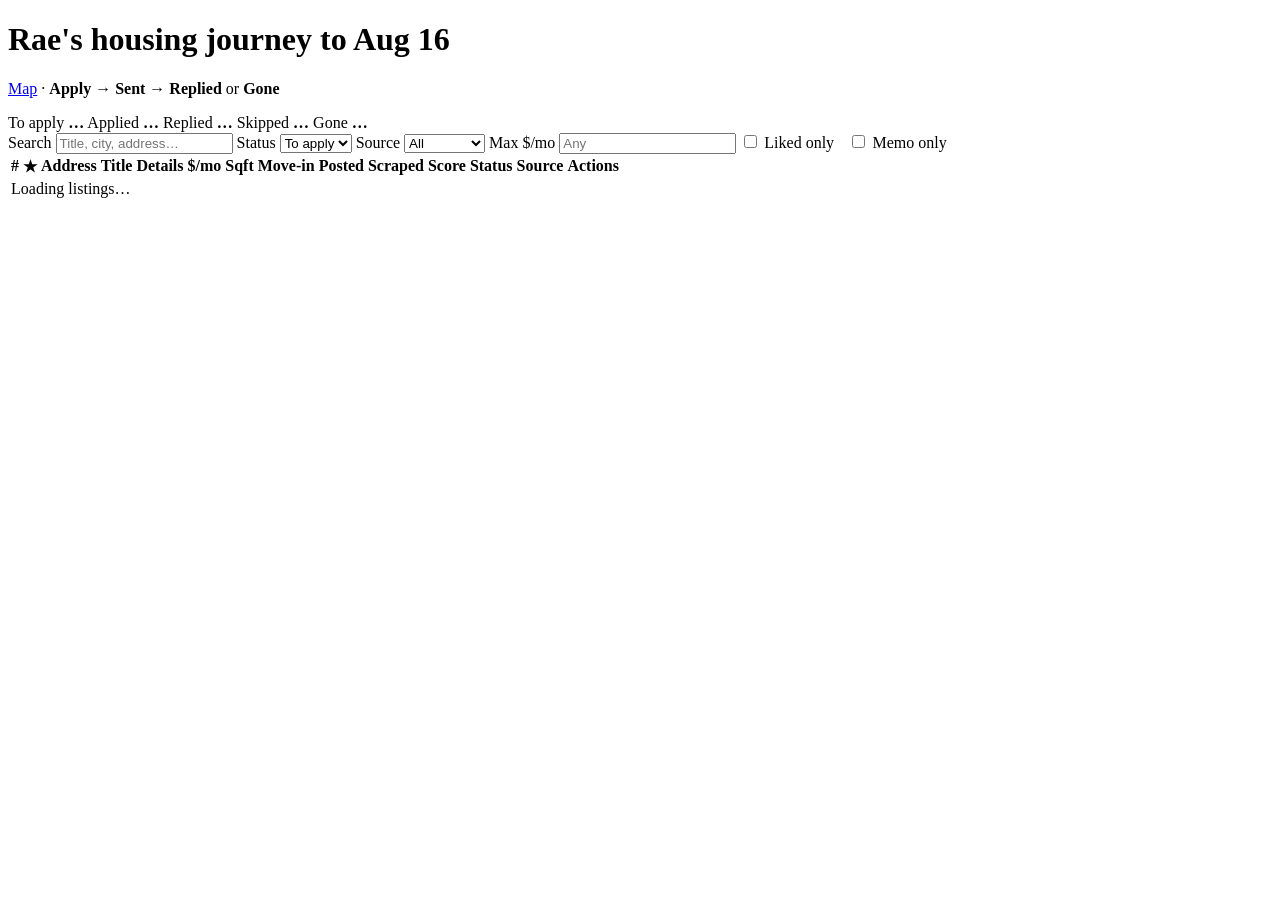
==== site/index.html @ f9c501b1 "Add Zillow rentals scraping and UI integration" ====
<!DOCTYPE html>
<html lang="en">
<head>
  <meta charset="utf-8">
  <meta name="viewport" content="width=device-width, initial-scale=1">
  <title>Rae's housing journey to Aug 16</title>
  <link rel="stylesheet" href="/style.css">
</head>
<body>
  <h1>Rae's housing journey to Aug 16</h1>
  <p class="intro">
    <a href="/map.html">Map</a>
    <span class="intro-sep">·</span>
    <span class="intro-flow"><strong>Apply</strong> → <strong>Sent</strong> → <strong>Replied</strong> or <strong>Gone</strong></span>
    <span class="intro-sep" id="scrape-sep" hidden>·</span>
    <button type="button" id="scrape-btn" class="link-btn primary" style="display:none; margin:0; padding: 0.15rem 0.55rem; font-size: 0.8rem; vertical-align: middle; border-radius: 6px;">Run Scrape</button>
    <span id="scrape-status" class="hint" style="margin-left: 0.5rem; font-size: 0.82rem; font-weight: 500; display: none;"></span>
    <span class="intro-sep" id="updated-sep" hidden>·</span>
    <span class="intro-updated" id="updated-hint" hidden></span>
  </p>
  <p class="hint system-hint" id="api-hint" hidden></p>

  <div class="stats" id="stats">
    <span class="stat">To apply <strong id="stat-to-apply">…</strong></span>
    <span class="stat">Applied <strong id="stat-applied">…</strong></span>
    <span class="stat">Replied <strong id="stat-replied">…</strong></span>
    <span class="stat">Skipped <strong id="stat-skipped">…</strong></span>
    <span class="stat">Gone <strong id="stat-gone">…</strong></span>
    <span class="stat" id="stat-pending-score-wrap" hidden>Pending score <strong id="stat-pending-score">0</strong></span>
  </div>
  <div class="toolbar">
    <label>Search
      <input type="search" id="filter-search" placeholder="Title, city, address…" autocomplete="off">
    </label>
    <label>Status
      <select id="filter-status">
        <option value="to_apply">To apply</option>
        <option value="applied">Applied</option>
        <option value="replied">Replied</option>
        <option value="skipped">Skipped</option>
        <option value="gone">Gone</option>
        <option value="all">All</option>
      </select>
    </label>
    <label>Source
      <select id="filter-source">
        <option value="all">All</option>
        <option value="craigslist">Craigslist</option>
        <option value="facebook">Facebook</option>
        <option value="zillow">Zillow</option>
      </select>
    </label>
    <label>Max $/mo
      <input type="number" id="filter-price" placeholder="Any" min="0" step="50">
    </label>
    <label class="check-label">
      <input type="checkbox" id="filter-liked"> Liked only
    </label>
    <label class="check-label" style="margin-left: 0.65rem;">
      <input type="checkbox" id="filter-memo"> Memo only
    </label>
    <span class="row-count" id="row-count"></span>
  </div>

  <div class="table-wrap">
    <table id="queue-table">
      <thead>
        <tr>
          <th data-sort="index" class="sorted-desc">#</th>
          <th data-sort="liked" class="star-col" title="Liked">★</th>
          <th data-sort="address">Address</th>
          <th data-sort="title">Title</th>
          <th data-sort="details">Details</th>
          <th data-sort="price">$/mo</th>
          <th data-sort="sqft">Sqft</th>
          <th data-sort="movein">Move-in</th>
          <th data-sort="posted">Posted</th>
          <th data-sort="scraped">Scraped</th>
          <th data-sort="score">Score</th>
          <th data-sort="status">Status</th>
          <th data-sort="source">Source</th>
          <th class="no-sort">Actions</th>
        </tr>
      </thead>
      <tbody id="queue-body">
        <tr><td colspan="14" class="hint">Loading listings…</td></tr>
      </tbody>
    </table>
  </div>

  <nav class="pagination" id="pagination" aria-label="Listing pages"></nav>

  <div class="toast" id="toast"></div>
  <script src="/app.js?v=14" defer></script>
</body>
</html>
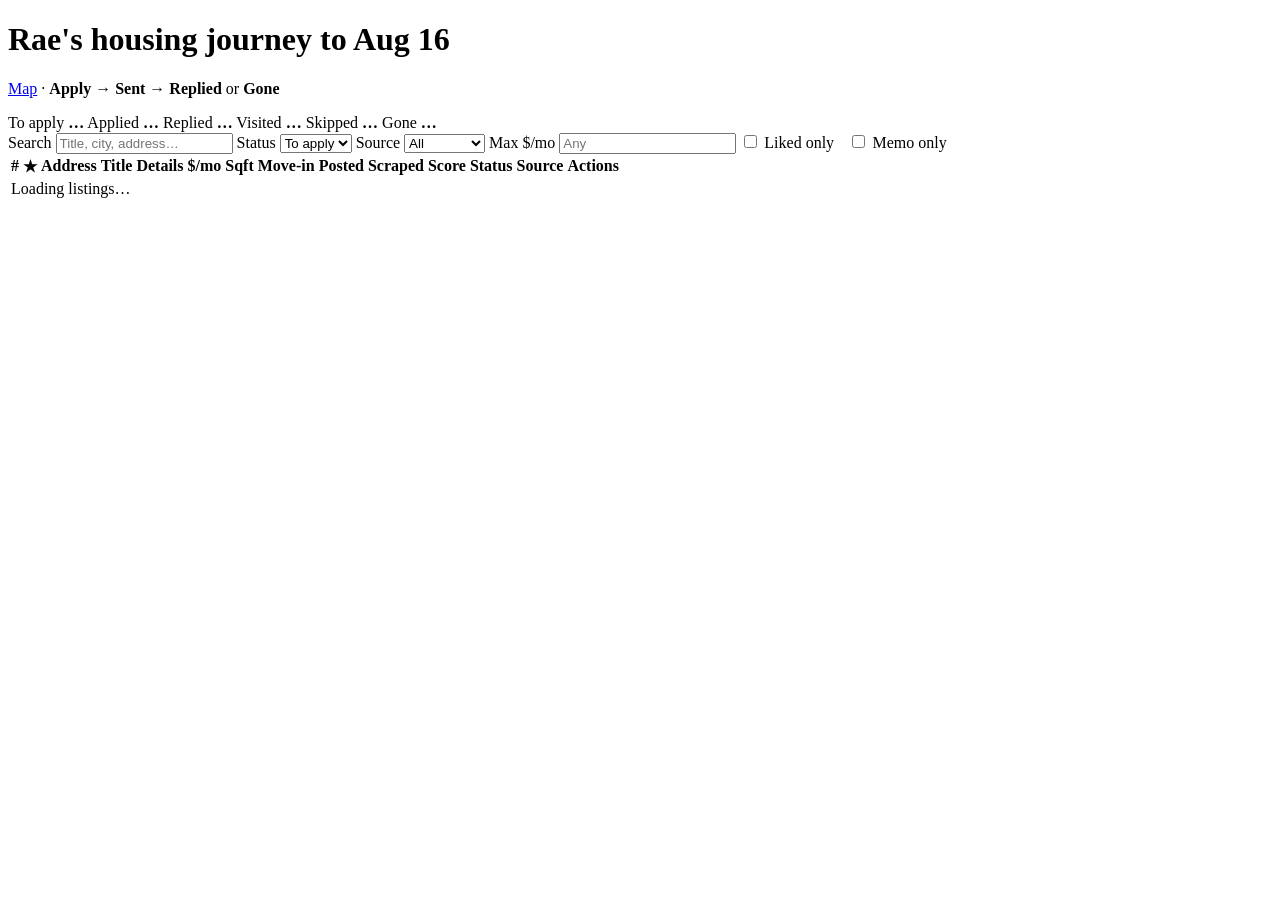
==== commit 7d3014cd: "Implement Visited and Lost status flow, UI metrics, and add Van Ness + Ocean Ave query scouts" ====
--- a/site/index.html
+++ b/site/index.html
@@ -24,6 +24,7 @@
     <span class="stat">To apply <strong id="stat-to-apply">…</strong></span>
     <span class="stat">Applied <strong id="stat-applied">…</strong></span>
     <span class="stat">Replied <strong id="stat-replied">…</strong></span>
+    <span class="stat">Visited <strong id="stat-visited">…</strong></span>
     <span class="stat">Skipped <strong id="stat-skipped">…</strong></span>
     <span class="stat">Gone <strong id="stat-gone">…</strong></span>
     <span class="stat" id="stat-pending-score-wrap" hidden>Pending score <strong id="stat-pending-score">0</strong></span>
@@ -37,6 +38,7 @@
         <option value="to_apply">To apply</option>
         <option value="applied">Applied</option>
         <option value="replied">Replied</option>
+        <option value="visited">Visited</option>
         <option value="skipped">Skipped</option>
         <option value="gone">Gone</option>
         <option value="all">All</option>
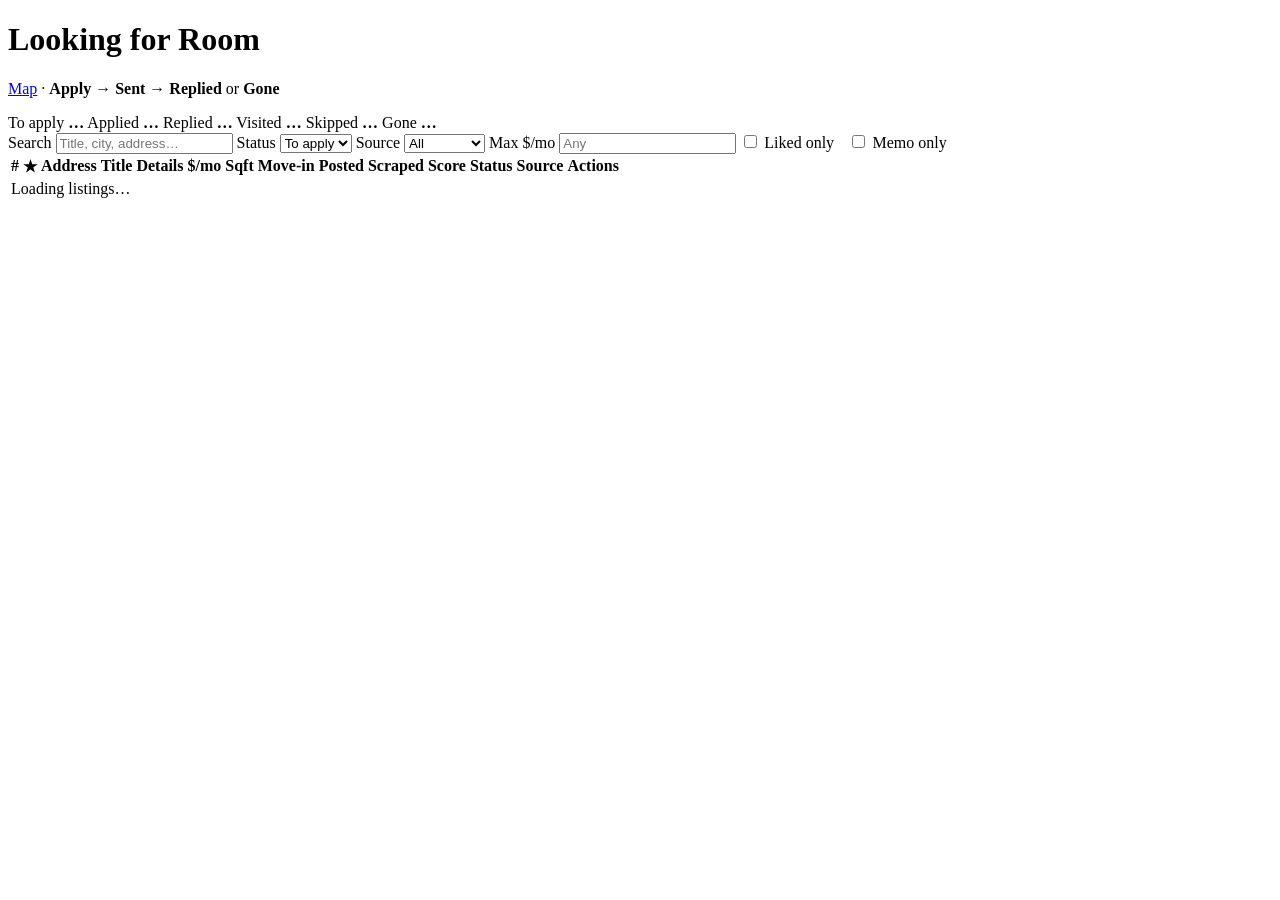
==== commit 563b6c6f: "De-personalize README and derive UI title from profile. Page title now uses profile name plus move-i" ====
--- a/site/index.html
+++ b/site/index.html
@@ -3,11 +3,11 @@
 <head>
   <meta charset="utf-8">
   <meta name="viewport" content="width=device-width, initial-scale=1">
-  <title>Rae's housing journey to Aug 16</title>
+  <title>Looking for Room</title>
   <link rel="stylesheet" href="/style.css">
 </head>
 <body>
-  <h1>Rae's housing journey to Aug 16</h1>
+  <h1 id="page-title">Looking for Room</h1>
   <p class="intro">
     <a href="/map.html">Map</a>
     <span class="intro-sep">·</span>
@@ -93,6 +93,6 @@
   <nav class="pagination" id="pagination" aria-label="Listing pages"></nav>
 
   <div class="toast" id="toast"></div>
-  <script src="/app.js?v=14" defer></script>
+  <script src="/app.js?v=15" defer></script>
 </body>
 </html>
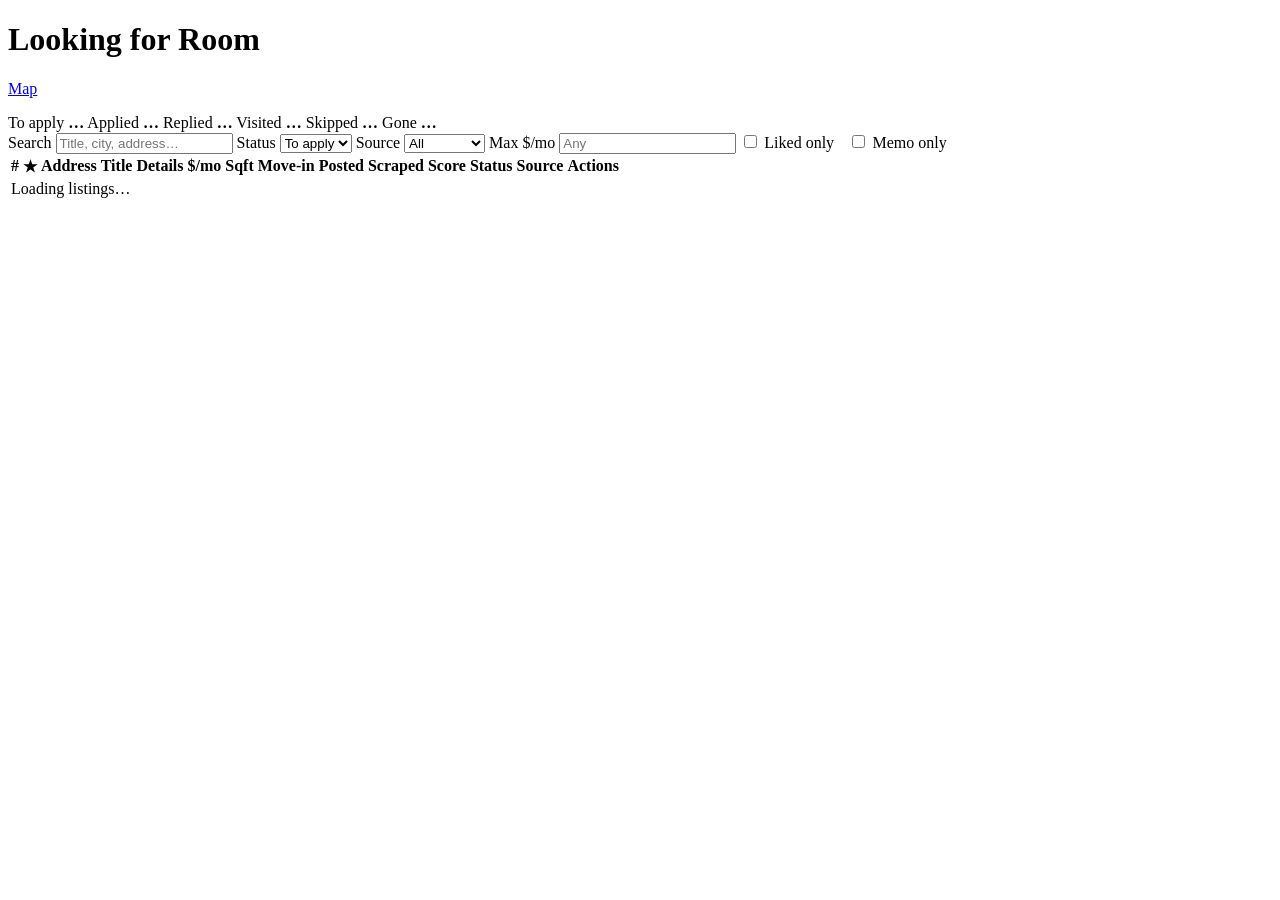
==== commit 0b5cf141: "Reorganize package layout and simplify defaults for new users. Move implementation under lfr/ (scout" ====
--- a/site/index.html
+++ b/site/index.html
@@ -10,8 +10,6 @@
   <h1 id="page-title">Looking for Room</h1>
   <p class="intro">
     <a href="/map.html">Map</a>
-    <span class="intro-sep">·</span>
-    <span class="intro-flow"><strong>Apply</strong> → <strong>Sent</strong> → <strong>Replied</strong> or <strong>Gone</strong></span>
     <span class="intro-sep" id="scrape-sep" hidden>·</span>
     <button type="button" id="scrape-btn" class="link-btn primary" style="display:none; margin:0; padding: 0.15rem 0.55rem; font-size: 0.8rem; vertical-align: middle; border-radius: 6px;">Run Scrape</button>
     <span id="scrape-status" class="hint" style="margin-left: 0.5rem; font-size: 0.82rem; font-weight: 500; display: none;"></span>
@@ -93,6 +91,6 @@
   <nav class="pagination" id="pagination" aria-label="Listing pages"></nav>
 
   <div class="toast" id="toast"></div>
-  <script src="/app.js?v=15" defer></script>
+  <script src="/app.js?v=16" defer></script>
 </body>
 </html>
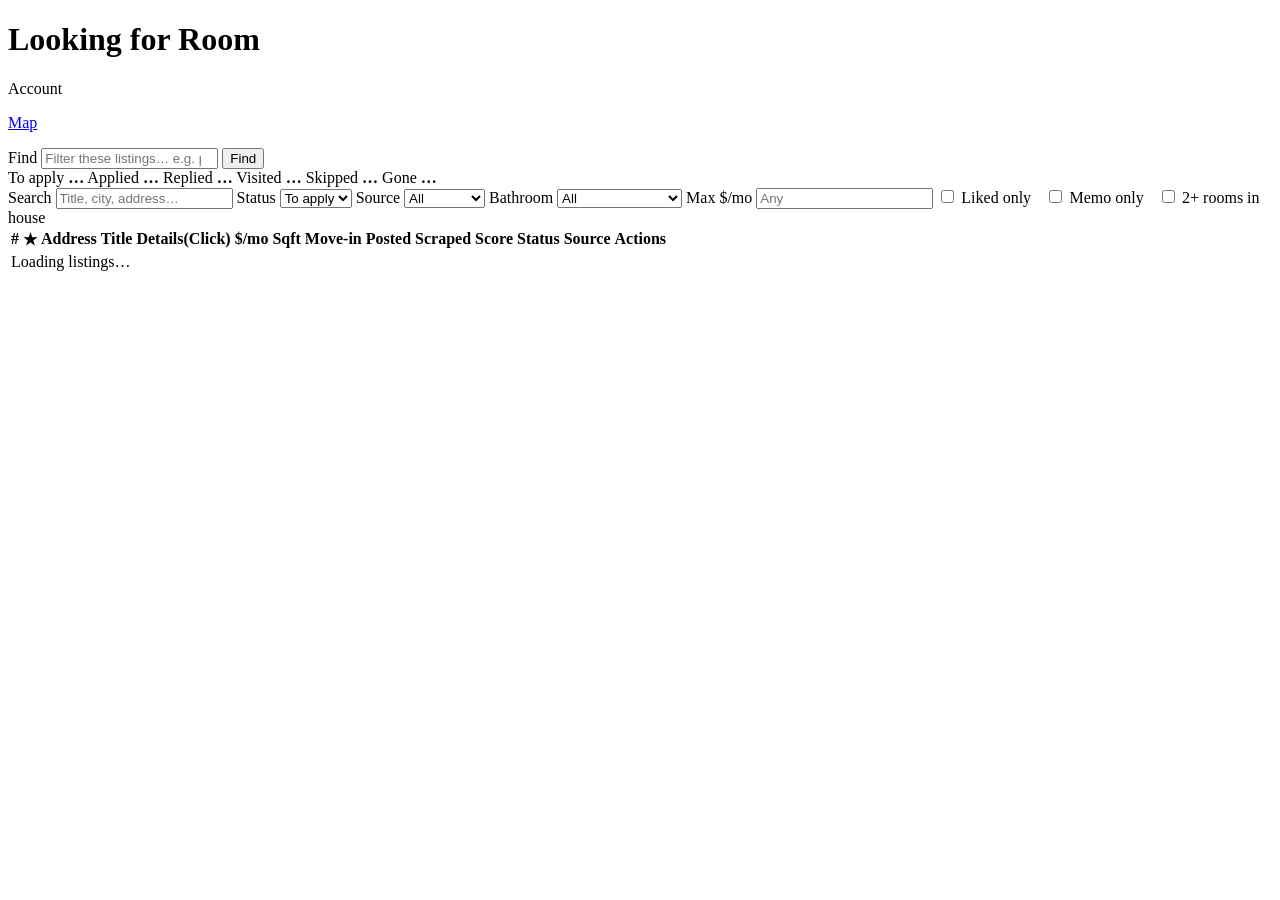
==== commit bf1981ba: "Add multi-user search, map split view, and local listing Find. Keep Haneul's Chinatown-area hunt on " ====
--- a/site/index.html
+++ b/site/index.html
@@ -4,10 +4,15 @@
   <meta charset="utf-8">
   <meta name="viewport" content="width=device-width, initial-scale=1">
   <title>Looking for Room</title>
-  <link rel="stylesheet" href="/style.css">
+  <link rel="stylesheet" href="/style.css?v=4">
 </head>
 <body>
-  <h1 id="page-title">Looking for Room</h1>
+  <div class="title-row">
+    <h1 id="page-title">Looking for Room</h1>
+    <label class="user-switch">Account
+      <select id="user-select" aria-label="Switch account" hidden></select>
+    </label>
+  </div>
   <p class="intro">
     <a href="/map.html">Map</a>
     <span class="intro-sep" id="scrape-sep" hidden>·</span>
@@ -17,6 +22,15 @@
     <span class="intro-updated" id="updated-hint" hidden></span>
   </p>
   <p class="hint system-hint" id="api-hint" hidden></p>
+
+  <form class="find-bar" id="find-form" autocomplete="off">
+    <label class="find-label">Find
+      <input type="search" id="find-query" placeholder="Filter these listings… e.g. private bath Chinatown under 1300" maxlength="400">
+    </label>
+    <button type="submit" class="link-btn primary" id="find-btn">Find</button>
+    <button type="button" class="link-btn" id="find-clear" hidden>Clear</button>
+    <span class="find-status" id="find-status"></span>
+  </form>
 
   <div class="stats" id="stats">
     <span class="stat">To apply <strong id="stat-to-apply">…</strong></span>
@@ -50,6 +64,14 @@
         <option value="zillow">Zillow</option>
       </select>
     </label>
+    <label>Bathroom
+      <select id="filter-bath">
+        <option value="all">All</option>
+        <option value="private">Private bathroom</option>
+        <option value="shared">Shared bathroom</option>
+        <option value="unknown">Unknown</option>
+      </select>
+    </label>
     <label>Max $/mo
       <input type="number" id="filter-price" placeholder="Any" min="0" step="50">
     </label>
@@ -58,6 +80,9 @@
     </label>
     <label class="check-label" style="margin-left: 0.65rem;">
       <input type="checkbox" id="filter-memo"> Memo only
+    </label>
+    <label class="check-label" style="margin-left: 0.65rem;">
+      <input type="checkbox" id="filter-multiroom"> 2+ rooms in house
     </label>
     <span class="row-count" id="row-count"></span>
   </div>
@@ -70,7 +95,7 @@
           <th data-sort="liked" class="star-col" title="Liked">★</th>
           <th data-sort="address">Address</th>
           <th data-sort="title">Title</th>
-          <th data-sort="details">Details</th>
+          <th data-sort="details">Details(Click)</th>
           <th data-sort="price">$/mo</th>
           <th data-sort="sqft">Sqft</th>
           <th data-sort="movein">Move-in</th>
@@ -91,6 +116,7 @@
   <nav class="pagination" id="pagination" aria-label="Listing pages"></nav>
 
   <div class="toast" id="toast"></div>
-  <script src="/app.js?v=16" defer></script>
+  <script src="/find.js?v=1"></script>
+  <script src="/app.js?v=21" defer></script>
 </body>
 </html>
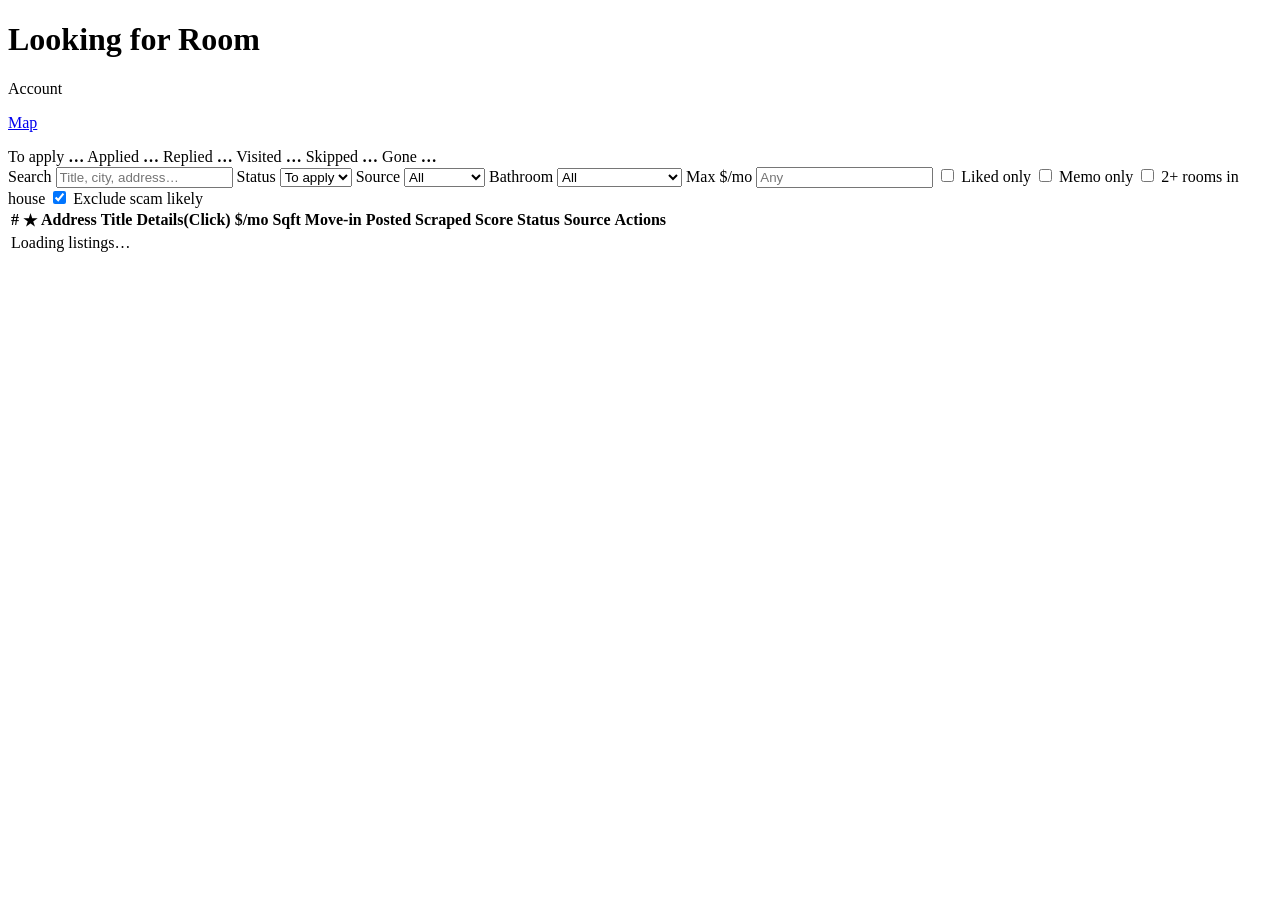
==== commit 9b5ae12d: "Add mobile queue view, fix Zillow ingestion, collapse reposts Mobile (<=720px): - Queue table render" ====
--- a/site/index.html
+++ b/site/index.html
@@ -4,7 +4,7 @@
   <meta charset="utf-8">
   <meta name="viewport" content="width=device-width, initial-scale=1">
   <title>Looking for Room</title>
-  <link rel="stylesheet" href="/style.css?v=4">
+  <link rel="stylesheet" href="/style.css?v=9">
 </head>
 <body>
   <div class="title-row">
@@ -16,21 +16,13 @@
   <p class="intro">
     <a href="/map.html">Map</a>
     <span class="intro-sep" id="scrape-sep" hidden>·</span>
-    <button type="button" id="scrape-btn" class="link-btn primary" style="display:none; margin:0; padding: 0.15rem 0.55rem; font-size: 0.8rem; vertical-align: middle; border-radius: 6px;">Run Scrape</button>
-    <span id="scrape-status" class="hint" style="margin-left: 0.5rem; font-size: 0.82rem; font-weight: 500; display: none;"></span>
+    <button type="button" id="scrape-btn" class="link-btn primary" style="display:none;">Run Scrape</button>
+    <span id="scrape-status" class="hint" style="display: none;"></span>
     <span class="intro-sep" id="updated-sep" hidden>·</span>
     <span class="intro-updated" id="updated-hint" hidden></span>
   </p>
   <p class="hint system-hint" id="api-hint" hidden></p>
 
-  <form class="find-bar" id="find-form" autocomplete="off">
-    <label class="find-label">Find
-      <input type="search" id="find-query" placeholder="Filter these listings… e.g. private bath Chinatown under 1300" maxlength="400">
-    </label>
-    <button type="submit" class="link-btn primary" id="find-btn">Find</button>
-    <button type="button" class="link-btn" id="find-clear" hidden>Clear</button>
-    <span class="find-status" id="find-status"></span>
-  </form>
 
   <div class="stats" id="stats">
     <span class="stat">To apply <strong id="stat-to-apply">…</strong></span>
@@ -78,11 +70,14 @@
     <label class="check-label">
       <input type="checkbox" id="filter-liked"> Liked only
     </label>
-    <label class="check-label" style="margin-left: 0.65rem;">
+    <label class="check-label">
       <input type="checkbox" id="filter-memo"> Memo only
     </label>
-    <label class="check-label" style="margin-left: 0.65rem;">
+    <label class="check-label">
       <input type="checkbox" id="filter-multiroom"> 2+ rooms in house
+    </label>
+    <label class="check-label">
+      <input type="checkbox" id="filter-scam" checked> Exclude scam likely
     </label>
     <span class="row-count" id="row-count"></span>
   </div>
@@ -116,7 +111,7 @@
   <nav class="pagination" id="pagination" aria-label="Listing pages"></nav>
 
   <div class="toast" id="toast"></div>
-  <script src="/find.js?v=1"></script>
-  <script src="/app.js?v=21" defer></script>
+  <script src="/app.js?v=28" defer></script>
+  <script src="/mobile.js?v=3" defer></script>
 </body>
 </html>
